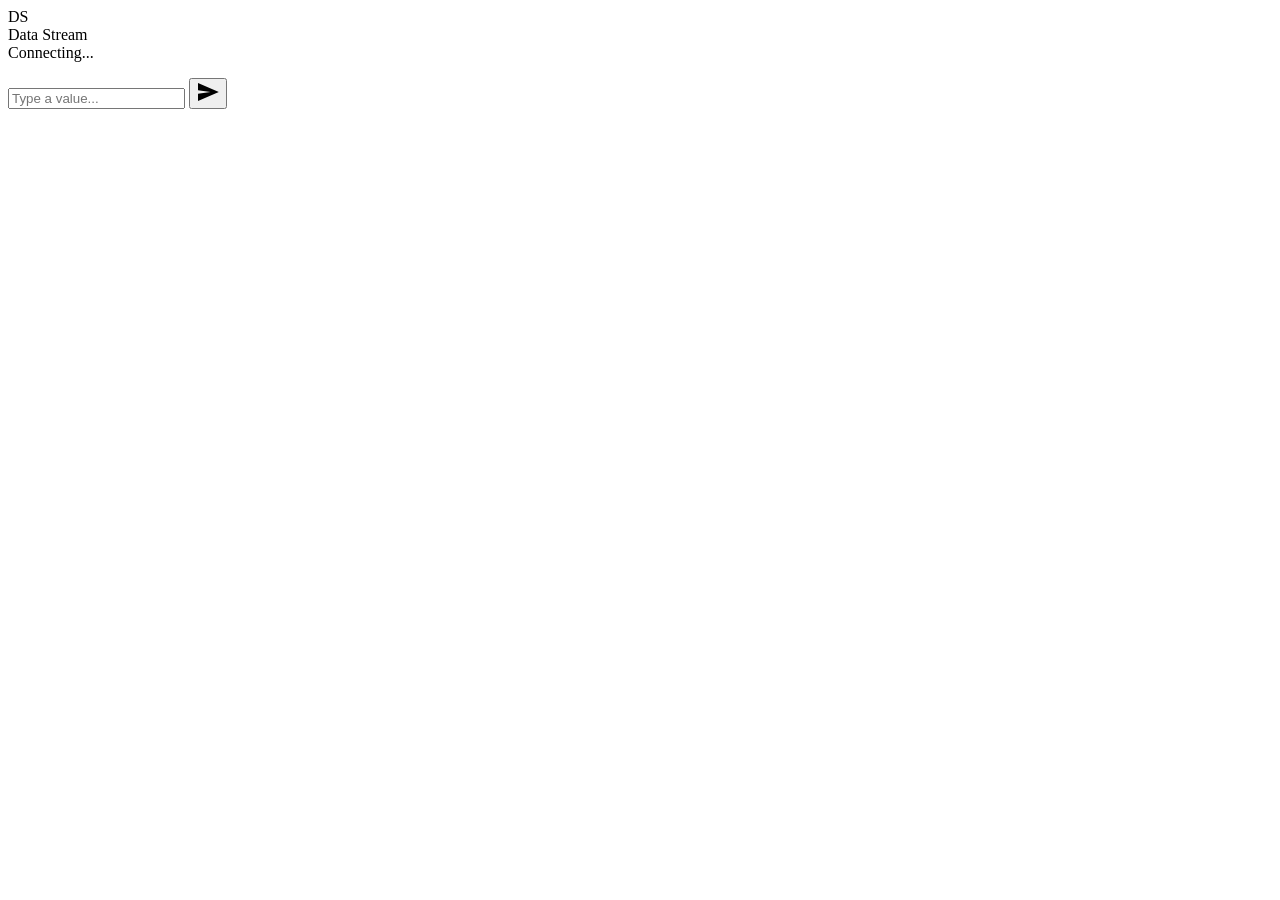
==== frontend/index.html @ a1821adf "separation od concerns" ====
<!DOCTYPE html>
<html lang="en">
<head>
    <meta charset="UTF-8">
    <meta name="viewport" content="width=device-width, initial-scale=1.0">
    <title>WebSocket Chat</title>
    <link rel="stylesheet" href="/static/styles.css">
</head>
<body>
    <div class="chat-wrapper">
        <div class="chat-header">
            <div class="header-avatar">DS</div>
            <div class="header-info">
                <div class="header-name">Data Stream</div>
                <div class="header-status" id="connection-status">Connecting...</div>
            </div>
        </div>

        <div class="messages-area">
            <ul id="messages-list" class="messages-list"></ul>
        </div>

        <div class="input-area">
            <form id="message-form" class="message-input-form">
                <input
                    type="text"
                    class="message-input"
                    id="message"
                    name="message"
                    placeholder="Type a value..."
                    autocomplete="off"
                />
                <button class="send-btn" type="submit" aria-label="Send">
                    <svg viewBox="0 0 24 24" width="22" height="22">
                        <path fill="currentColor" d="M1.101 21.757L23.8 12.028 1.101 2.3l.011 7.912 13.623 1.816-13.623 1.817-.011 7.912z"></path>
                    </svg>
                </button>
            </form>
        </div>
    </div>

    <script src="/static/script.js"></script>
</body>
</html>
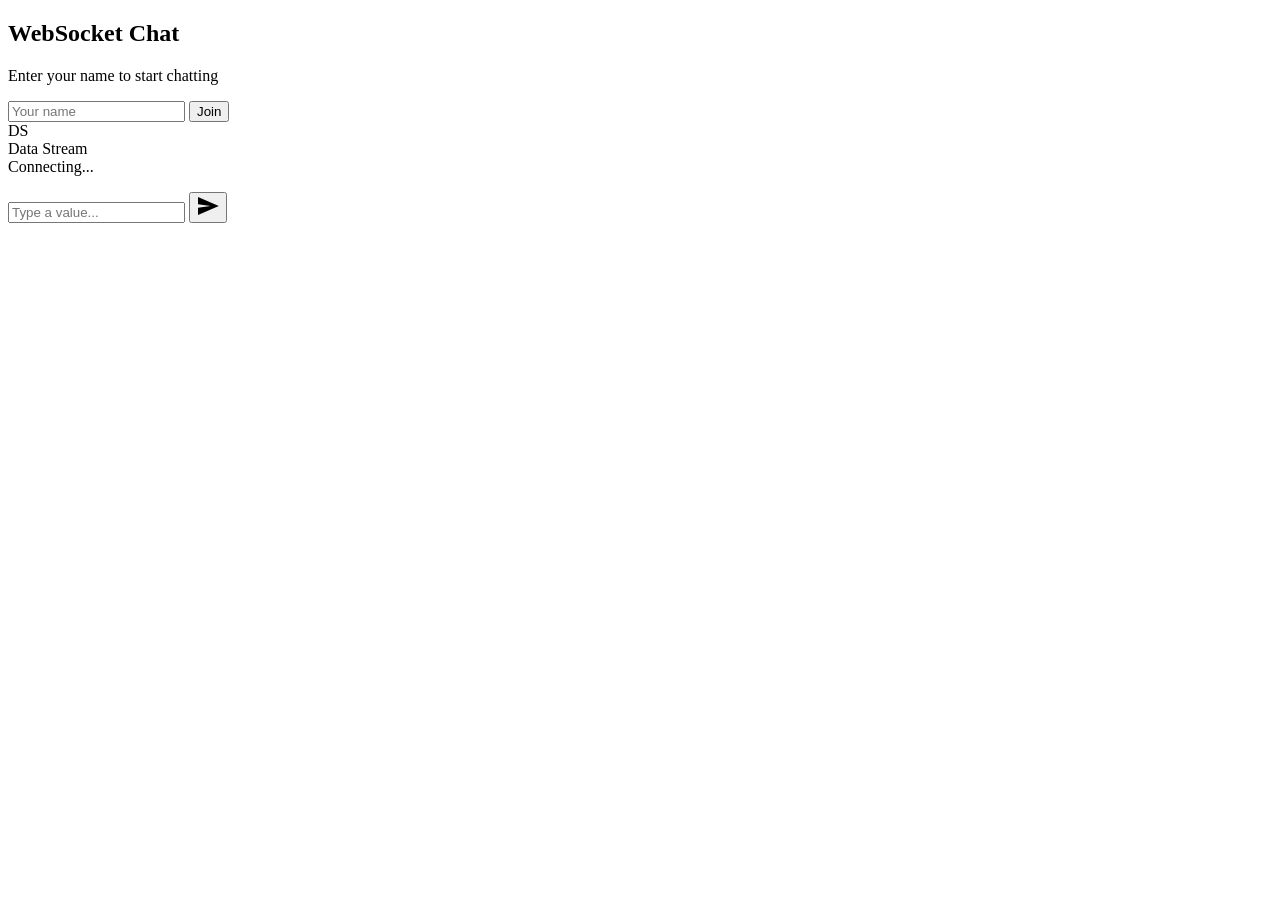
==== commit e945005c: "UX / Frontend - Auto-reconnect — if the WebSocket drops, the client currently stays "offline" foreve" ====
--- a/frontend/index.html
+++ b/frontend/index.html
@@ -7,6 +7,24 @@
     <link rel="stylesheet" href="/static/styles.css">
 </head>
 <body>
+    <!-- Username overlay shown on first visit -->
+    <div class="username-overlay" id="username-overlay">
+        <div class="username-box">
+            <h2>WebSocket Chat</h2>
+            <p>Enter your name to start chatting</p>
+            <form id="username-form">
+                <input
+                    type="text"
+                    id="username-input"
+                    placeholder="Your name"
+                    maxlength="20"
+                    autocomplete="off"
+                />
+                <button type="submit">Join</button>
+            </form>
+        </div>
+    </div>
+
     <div class="chat-wrapper">
         <div class="chat-header">
             <div class="header-avatar">DS</div>
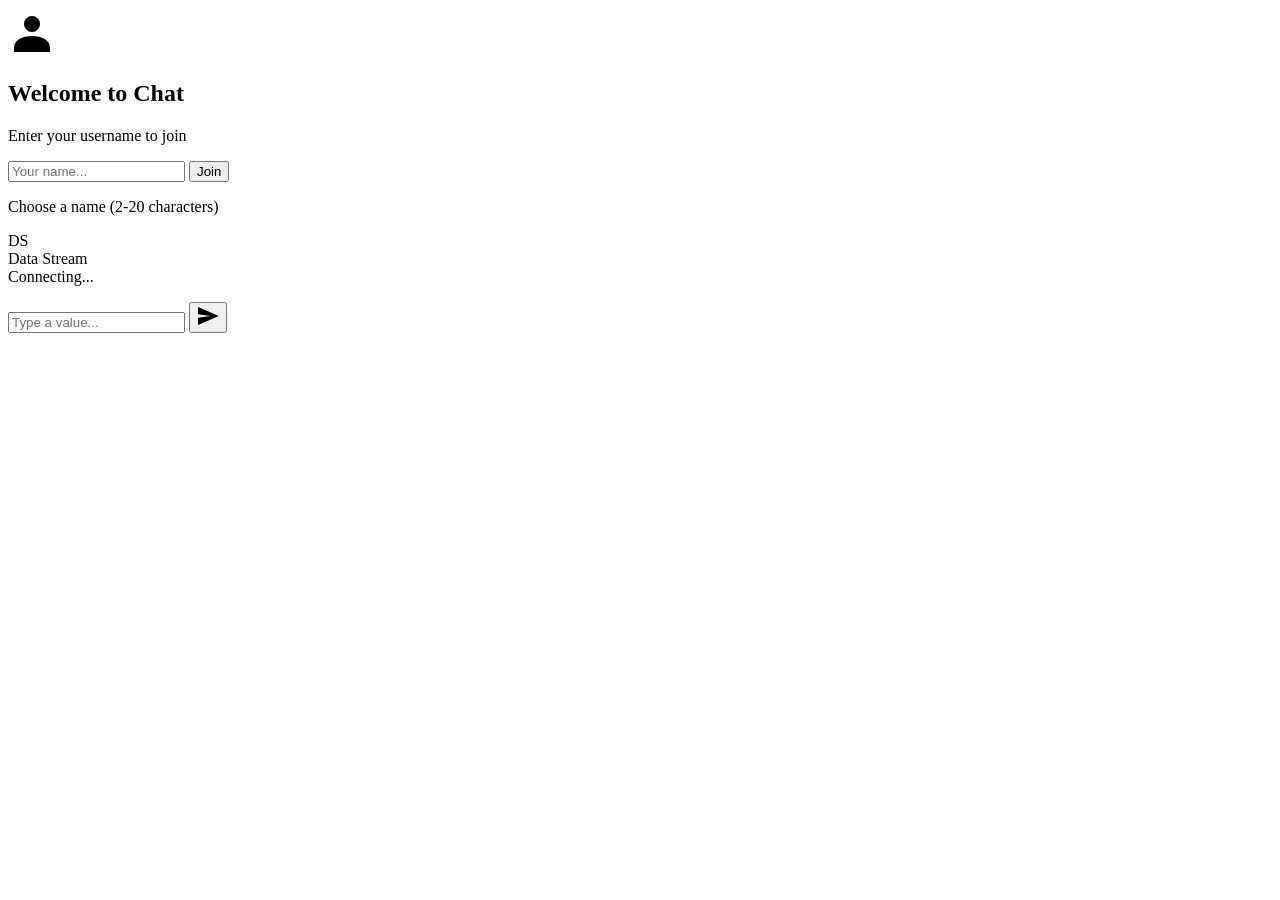
==== commit 4179c3d7: "improving the backend" ====
--- a/frontend/index.html
+++ b/frontend/index.html
@@ -10,17 +10,27 @@
     <!-- Username overlay shown on first visit -->
     <div class="username-overlay" id="username-overlay">
         <div class="username-box">
-            <h2>WebSocket Chat</h2>
-            <p>Enter your name to start chatting</p>
+            <div class="username-header">
+                <svg class="username-icon" viewBox="0 0 24 24" width="48" height="48">
+                    <circle cx="12" cy="8" r="4" fill="currentColor"/>
+                    <path d="M 12 14 C 7 14 3 16 3 20 L 3 22 L 21 22 L 21 20 C 21 16 17 14 12 14 Z" fill="currentColor"/>
+                </svg>
+            </div>
+            <h2>Welcome to Chat</h2>
+            <p>Enter your username to join</p>
             <form id="username-form">
-                <input
-                    type="text"
-                    id="username-input"
-                    placeholder="Your name"
-                    maxlength="20"
-                    autocomplete="off"
-                />
-                <button type="submit">Join</button>
+                <div class="username-input-group">
+                    <input
+                        type="text"
+                        id="username-input"
+                        placeholder="Your name..."
+                        maxlength="20"
+                        autocomplete="off"
+                        required
+                    />
+                    <button type="submit" class="username-join-btn">Join</button>
+                </div>
+                <p class="username-hint">Choose a name (2-20 characters)</p>
             </form>
         </div>
     </div>
